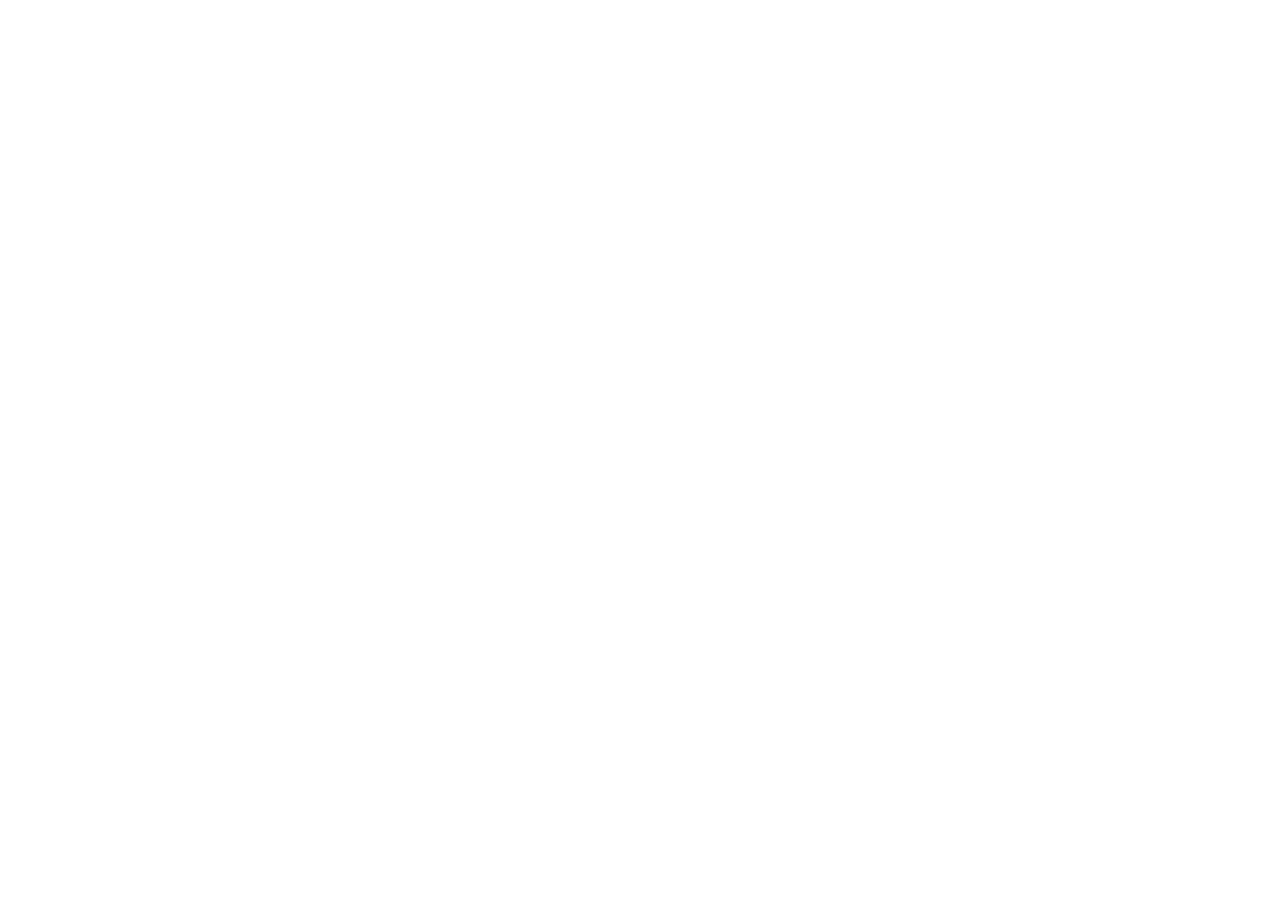
==== game/index.html @ 0852bfbd "game layout fixed" ====
<!DOCTYPE html>
<html lang="en">
  <head>
    <meta name="viewport" content="width=device-width, initial-scale=1.0">
    <meta http-equiv="X-UA-Compatible" content="IE=edge">

    <script src="https://cdnjs.cloudflare.com/ajax/libs/p5.js/1.5.0/p5.js"></script>
    <script src="https://cdnjs.cloudflare.com/ajax/libs/p5.js/1.5.0/addons/p5.sound.min.js"></script>
    <link href="https://cdn.jsdelivr.net/npm/bootstrap@5.2.2/dist/css/bootstrap.min.css" rel="stylesheet"
    integrity="sha384-Zenh87qX5JnK2Jl0vWa8Ck2rdkQ2Bzep5IDxbcnCeuOxjzrPF/et3URy9Bv1WTRi" crossorigin="anonymous">
    <link rel="stylesheet" type="text/css" href="../style.css" />

    <meta charset="utf-8" />
  </head>
  <body>
    <main></main>
    <div class="buttons">
      <div
        onselectstart="return false"
        ontouchstart="handleCrouch()"
        ontouchend="handleEndCrouch()"
      >
        <p>Accucciati</p>
      </div>
      <div onselectstart="return false" ontouchstart="handleJump()">
        <p>Salta</p>
      </div>
    </div>
    <div class="buttons2">
      <div onselectstart="return false" ontouchstart="handleAttack()">
        <p>Attacca</p>
      </div>
    </div>
    <script src="src/sketch.js"></script>
    <script src="src/Body.js"></script>
    <script src="src/animations.js"></script>
    
  </body>
</html>
---- style.css ----
html,
body {
    margin: 0;
    padding: 0;
}

canvas {
    display: block;
}

.buttons,
.buttons2 {
    display: none;
}

.buttons div,
.buttons2 div {
    width: 100%;
    text-align: center;
    border: 1px solid black;
}

@media only screen and (max-width: 600px) {

    .buttons,
    .buttons2 {
        background: white;
        display: flex;
        justify-content: space-between;
        /*padding: 0 2rem;*/
    }

}
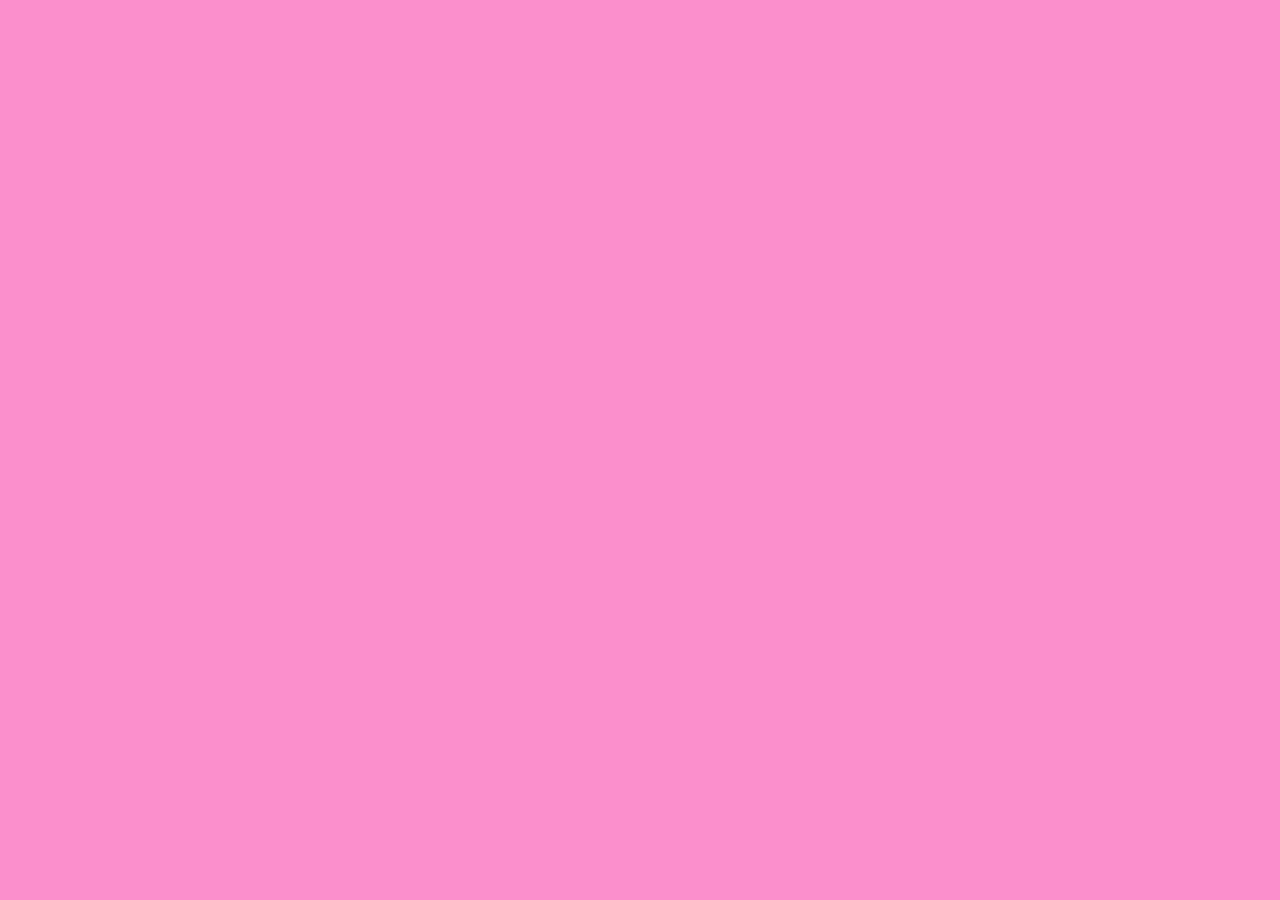
==== commit efbb40df: "new buttons style" ====
--- a/game/index.html
+++ b/game/index.html
@@ -19,16 +19,17 @@
         onselectstart="return false"
         ontouchstart="handleCrouch()"
         ontouchend="handleEndCrouch()"
+        class="radbtn"
       >
-        <p>Accucciati</p>
+        Accucciati
       </div>
-      <div onselectstart="return false" ontouchstart="handleJump()">
-        <p>Salta</p>
+      <div onselectstart="return false" ontouchstart="handleJump()" class="radbtn">
+        Salta
       </div>
     </div>
     <div class="buttons2">
-      <div onselectstart="return false" ontouchstart="handleAttack()">
-        <p>Attacca</p>
+      <div onselectstart="return false" ontouchstart="handleAttack()" class="blockbtn" >
+        Attacca
       </div>
     </div>
     <script src="src/sketch.js"></script>
--- a/style.css
+++ b/style.css
@@ -2,32 +2,49 @@
 body {
     margin: 0;
     padding: 0;
+    background-color: rgb(251, 143, 204);
 }
 
 canvas {
     display: block;
 }
 
-.buttons,
-.buttons2 {
-    display: none;
+
+.buttons{
+    display: flex;
+    justify-content: space-evenly;
+    margin: 1rem 0;
 }
 
 .buttons div,
 .buttons2 div {
-    width: 100%;
     text-align: center;
-    border: 1px solid black;
+    border: 1px solid rgb(205, 153, 162);
+    background-color: #7A306C;
+    display: flex;
+    justify-content: center;
+    align-items: center;
+    color: whitesmoke;
+    font-weight: bold;
 }
 
-@media only screen and (max-width: 600px) {
+.radbtn {
+    border-radius: 50%;
+    width: 8rem;
+    height: 8rem;    
+}
+
+.blockbtn {
+    padding: 2rem 0;
+    border-radius: 5%;
+}
+
+
+@media only screen and (min-width: 1000px) {
 
     .buttons,
     .buttons2 {
-        background: white;
-        display: flex;
-        justify-content: space-between;
-        /*padding: 0 2rem;*/
+        display: none;
     }
 
 }